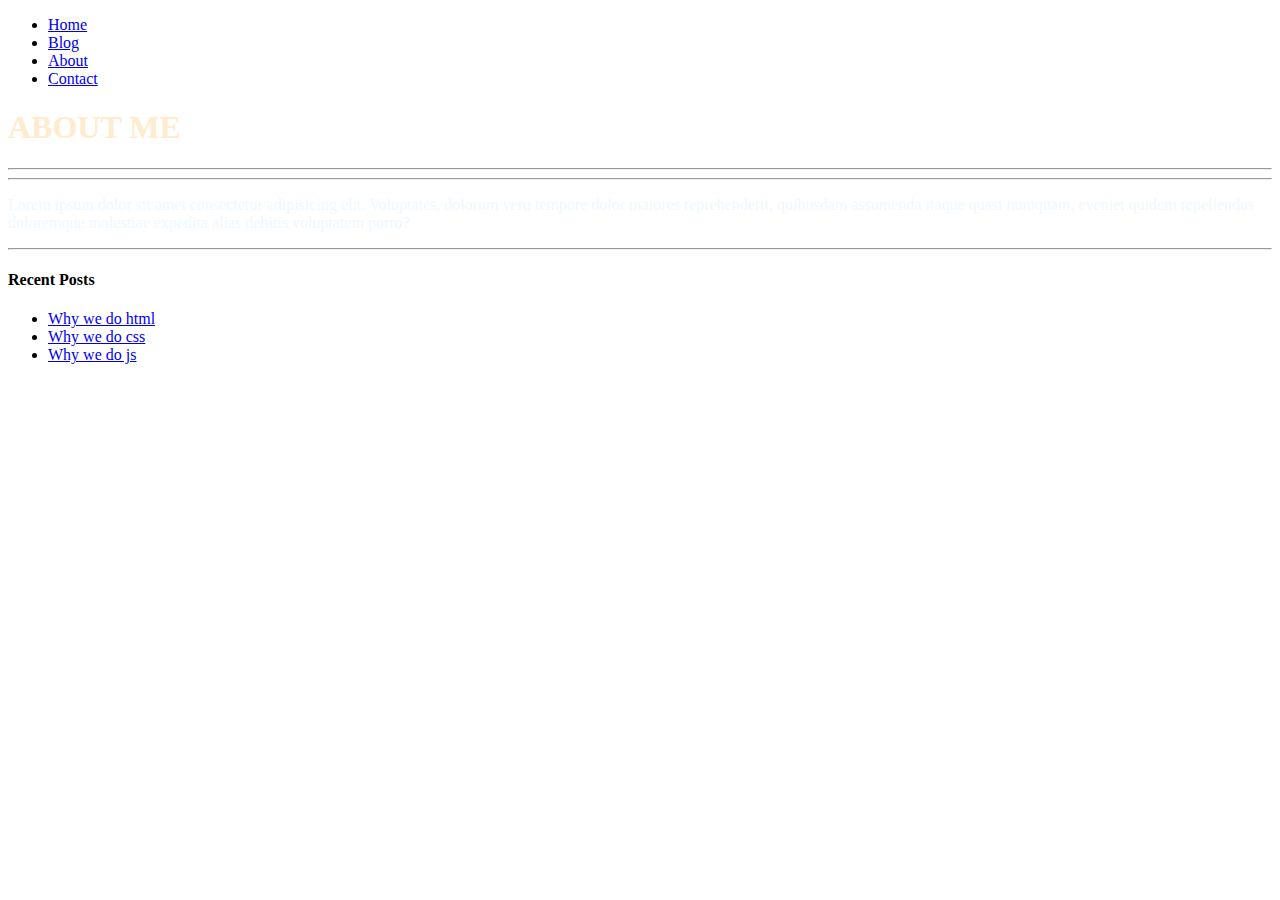
==== about.html @ 788e4f4e "added" ====
<!DOCTYPE html>
<html lang="en">
<head>
    <meta charset="UTF-8">
    <meta http-equiv="X-UA-Compatible" content="IE=edge">
    <meta name="viewport" content="width=device-width, initial-scale=1.0">
    <link rel="stylesheet" href="css/main.css" type="text/css" media="screen, projection" />
    <title>About</title>
</head>
<body>
    <ul id="nav">
        <li><a href="index.html">Home</a></li>
        <li><a href="index.html">Blog</a></li>
        <li><a href="about.html">About</a></li>
        <li><a href="contact.html">Contact</a></li>
      </ul>
        <div class="content-full">
            <h1 style="color:blanchedalmond;">ABOUT ME</h1><hr><hr>
            <p class="intro" style="color: aliceblue;">Lorem ipsum dolor sit amet consectetur adipisicing elit. Voluptates, dolorum vero tempore dolor maiores reprehenderit, quibusdam assumenda itaque quasi numquam, eveniet quidem repellendus doloremque molestiae expedita alias debitis voluptatem porro?</p>
            <hr>
        </div>
        <div id="sidebar">
            <h4>Recent Posts</h4>
            <ul class="side-nav">
                <li><a href="#">Why we do html</a></li>
                <li><a href="#">Why we do css</a></li>
                <li><a href="#">Why we do js </a></li>
            </ul>
        <div>
</body>
</html>
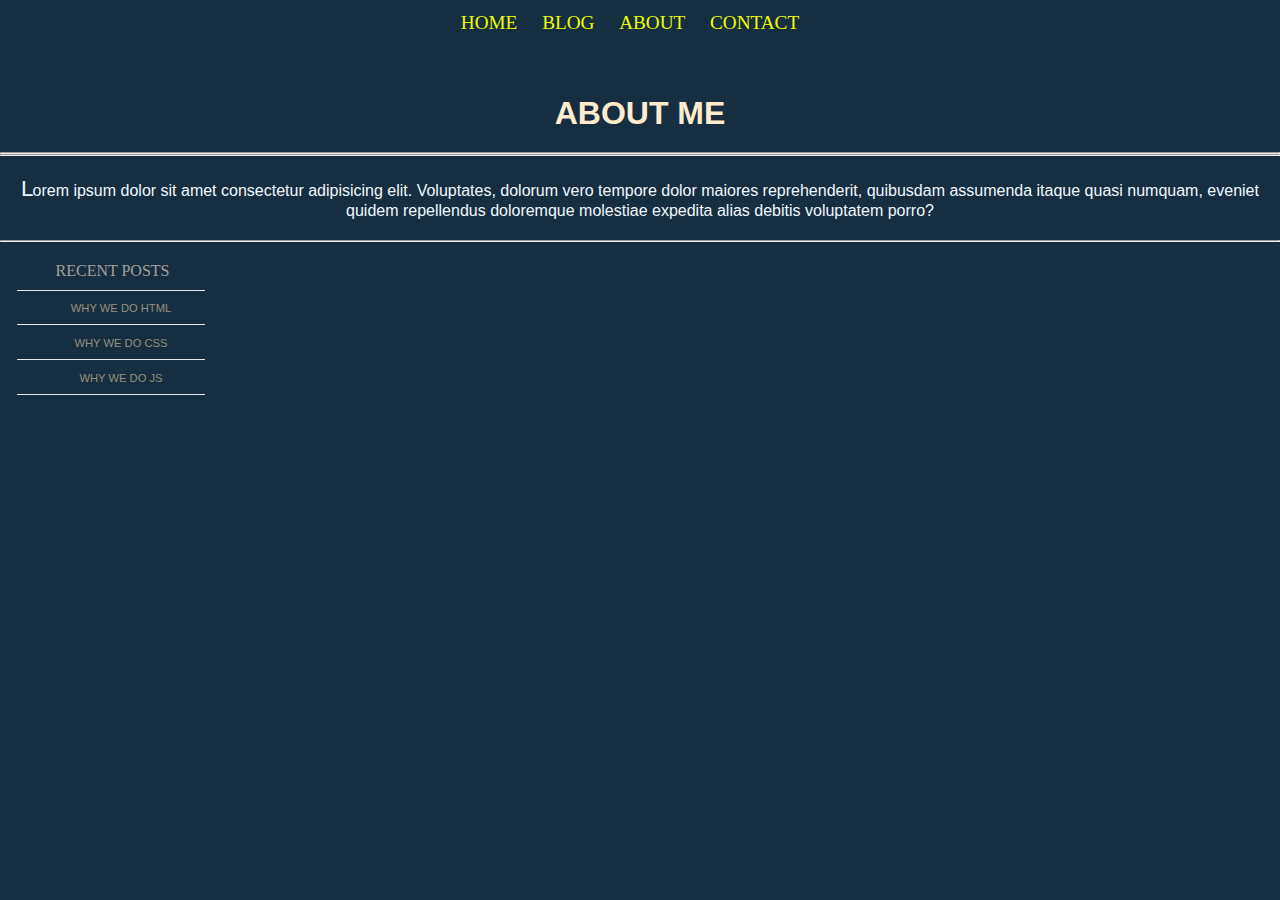
==== commit 446b6a0d: "Update about.html" ====
--- a/about.html
+++ b/about.html
@@ -4,7 +4,7 @@
     <meta charset="UTF-8">
     <meta http-equiv="X-UA-Compatible" content="IE=edge">
     <meta name="viewport" content="width=device-width, initial-scale=1.0">
-    <link rel="stylesheet" href="css/main.css" type="text/css" media="screen, projection" />
+    <link rel="stylesheet" href="main.css" type="text/css" media="screen, projection" />
     <title>About</title>
 </head>
 <body>
@@ -28,4 +28,4 @@
             </ul>
         <div>
 </body>
-</html>+</html>
--- a/main.css
+++ b/main.css
@@ -0,0 +1,356 @@
+* {
+
+padding:0;
+
+margin:0;
+background: #172e40;
+}
+
+h1, h2, h3, h4, h5, h6, p, pre, blockquote, form, label, ul, ol, dl, fieldset, address { margin:20px 0; }
+
+li, dd, blockquote { margin-left: 40px; }
+
+fieldset { padding:10px; }
+
+img { border: 0px; }
+/* @end */
+
+/* @group HTML, Body */
+body {
+	text-align: center;
+	font-size: 1em;
+	font-family: Verdana, sans-serif;
+}
+/* @end */
+
+/* @group Layout */
+div#outer-wrapper {
+	background: url(../images/body-bkg.gif) repeat-y top center;
+	
+}
+div#inner-wrapper {
+	background: url(../images/header-bkg.gif) repeat-x;
+}
+div#content-wrapper {
+	width: 1000px;
+	margin-left: auto;
+	margin-right: auto;
+	text-align: left;
+}
+div#logo {
+	background: url(../images/logo-box-bkg.gif) no-repeat;
+	width: 194px;
+	height: 225px;
+	margin-top: 4px;
+	text-align: center;
+}
+div#logo img {
+	margin-top: 85px;
+}
+div#sidebar {
+	float: left;
+	width: 210px;
+	display: inline;
+}
+div#content {
+	float: right;
+	width: 730px;
+	margin-right: 30px;
+	display: inline;
+}
+div#content-inner {
+	margin-top: 20px;
+	padding: 1px 0;
+	background: url(../images/leaf-watermark.gif) no-repeat bottom right;
+}
+div.content-left {
+	padding: 4px;
+	width: 218px;
+	background-color: #d7d7d7;
+	float: left;
+	display: inline;
+}
+div.content-left img {
+	border: 1px solid #fff;
+}
+div.content-left p {
+	background-color: #dc3409;
+	margin: 4px 0 0 0 !important;
+	color: #fff;
+	text-align: center;
+	font-family: "Times New Roman", serif;
+	padding: 2px;
+	font-size: 1.3em;
+	border: 1px solid #fff;
+}
+div.content-left p span {
+	font-size: .8em;
+}
+div.content-right {
+	float: left;
+	margin-left: 20px;
+	width: 484px;
+	display: inline;
+}
+div.content-full {
+	clear: both;
+	padding-top: 15px;
+}
+p.end-story-links {
+	border-bottom: 4px solid #d1b9b3;
+	margin-bottom: 15px !important;
+	font-size: .8em;
+}
+div#footer {
+	clear: both;
+	border-top: 1px solid #5e534f;
+	background-color: #e7e5d2;
+	padding: 10px;
+}
+
+img.content-img {
+	float: left;
+	border: 2px solid #ccc;
+	margin: 0 10px 10px 0;
+}
+
+/* @end */
+
+/* @group Nav */
+ul#nav {
+	margin: 0 0 20px 0;
+	height: 40px;
+	line-height: 45px;
+	font-size: 1.2em;
+	font-family: "Times New Roman", serif;
+	overflow: hidden;
+	/* color: yellow; */
+	
+}
+ul#nav li {
+	display: inline;
+	list-style-type: none;
+	text-transform: uppercase;
+	margin: 0 20px 0 0;
+	
+}
+ul#nav li a:link, ul#nav li a:visited {
+	color: #eeff01;
+	text-decoration: none;
+}
+ul#nav li a:hover {
+	color: #88ff19;
+}
+
+ul.side-nav {
+	margin: 10px 5px 10px 17px;
+	border-top: 1px solid #e9e7e7;
+	font-size: .7em;
+	color: #978f7c;
+	text-transform: uppercase;
+}
+ul.side-nav li {
+	margin: 0;
+	list-style-type: none;
+	padding: 1px 0;
+}
+ul.side-nav li a {
+	display: block;
+	border-bottom: 1px solid #e9e7e7;
+	margin: 0;
+	padding: 10px 0 10px 20px;
+	background: url(../images/side-nav-bullet.gif) no-repeat 5px 50%;
+}
+ul.side-nav li a:link, ul.side-nav li a:visited {
+	color: #978f7c;
+	text-decoration: none;
+}
+ul.side-nav li a:hover {
+	/* background: url(../images/side-nav-bullet-light.gif) no-repeat 5px 50% #f6f5f0; */
+	color: #cac6ba;
+}
+
+ul#footer-nav {
+	font-family: "Times New Roman", serif;
+	font-size: .7em;
+	text-transform: uppercase;
+	margin: 0 0 10px 0;
+}
+ul#footer-nav li {
+	display: inline;
+	margin: 0;
+	padding: 0 10px 0 5px;
+	border-right: 1px solid #958d83;
+}
+ul#footer-nav li.last {
+	border-right: none;
+}
+ul#footer-nav li a:link, ul#footer-nav li a:visited {
+	color: #5e534f;
+	text-decoration: none;
+}
+ul#footer-nav li a:hover {
+	color: #453e3b;
+}
+/* @end */
+
+/* @group Headings */
+h2 {
+	margin: 0 0 0 0;
+	font-family: "Times New Roman", serif;
+	font-weight: lighter;
+	font-size: 1.6em;
+	color: #eeff01;
+}
+h3.dateline {
+	font-size: .8em;
+	font-weight: lighter;
+	color: #dc3409;
+	margin: 0 0 10px 0;
+}
+h4 {
+	margin-left: 25px;
+	margin-right: 10px;
+	text-transform: uppercase;
+	font-weight: lighter;
+	margin-bottom: 10px;
+	font-family: "Times New Roman", serif;
+	color: #a1a09b;
+}
+/* @end */
+
+/* @group Text Styles */
+div#content-inner {
+	font-size: .75em;
+	color: #929291;
+	line-height: 1.7em;
+}
+div#content-inner p {
+	margin: 2px 0 30px 0;
+}
+p.intro:first-letter {
+	font-size: 1.4em;
+	letter-spacing: -1px;
+}
+p.copyright {
+	font-size: .65em;
+	font-family: "Times New Roman", serif;
+	color: #797069;
+	text-transform: uppercase;
+	margin: 10px 0;
+}
+/* @end */
+
+/* @group Lists */
+	
+/* @end */
+
+/* @group Forms */
+form#search-form {
+	/*width: 150px;*/
+	float: right;
+	margin: 4px 0 0 0;
+	border-right: 1px solid #736749;
+	border-left: 1px solid #736749;
+	border-bottom: 1px solid #736749;
+}
+form#search-form input.txt {
+	width: 140px;
+	/*border: 1px solid #736749;*/
+	/*border-top: 4px solid #635534;*/
+	border: none;
+	margin: 0;
+	padding: 4px;
+	background-color: #dbd6c9;
+	color: #fff;
+	text-transform: uppercase;
+}
+/* @end */
+
+/* @group Links - link visited hover active */
+div#content-inner a:link, div#content-inner a:visited {
+	color: #8b7f73;
+	text-decoration: none;
+	border-bottom: 1px dotted #8b7f73;
+}
+div#content-inner a:hover {
+	color: #706153;
+	border-bottom: 1px dotted #706153;
+}
+
+p.end-story-links a:link, p.end-story-links a:visited {
+	color: #8b7f73;
+	text-decoration: none;
+	border-bottom: none !important;
+}
+
+p.copyright a:link, p.copyright a:visited {
+	color: #797069;
+	text-decoration: none;
+}
+p.copyright a:hover {
+	color: #453e3b;
+}
+/* @end */
+
+/* @group Misc */
+.clear {
+	clear: both;
+}
+.clearfix:after {
+    content: "."; 
+    display: block; 
+    height: 0; 
+    clear: both; 
+    visibility: hidden;
+}
+
+.clearfix {display: inline-block;}
+
+/* Hides from IE-mac \*/
+* html .clearfix {height: 1%;}
+.clearfix {display: block;}
+/* End hide from IE-mac */
+
+/* contact us :start */
+
+
+
+input[type=text], select, textarea {
+	width: 100%; 
+	padding: 12px; 
+	color: yellowgreen;
+	border: 1px solid #ccc; 
+	border-radius: 4px; 
+	box-sizing: border-box; 
+	margin-top: 6px; 
+	margin-bottom: 16px; 
+	resize: vertical 
+  }
+  
+  /* Style the submit button with a specific background color etc */
+  input[type=submit] {
+	background-color: #04AA6D;
+	color: white;
+	padding: 12px 20px;
+	border: none;
+	border-radius: 4px;
+	cursor: pointer;
+  }
+  
+  /* When moving the mouse over the submit button, add a darker green color */
+  input[type=submit]:hover {
+	background-color: #0091ff;
+  }
+  
+  /* Add a background color and some padding around the form */
+  .container {
+	border-radius: 5px;
+	background-color: #f2f2f2;
+	padding: px;
+	color: yellow;
+  }
+
+/* contact us :end */
+
+/* @end */